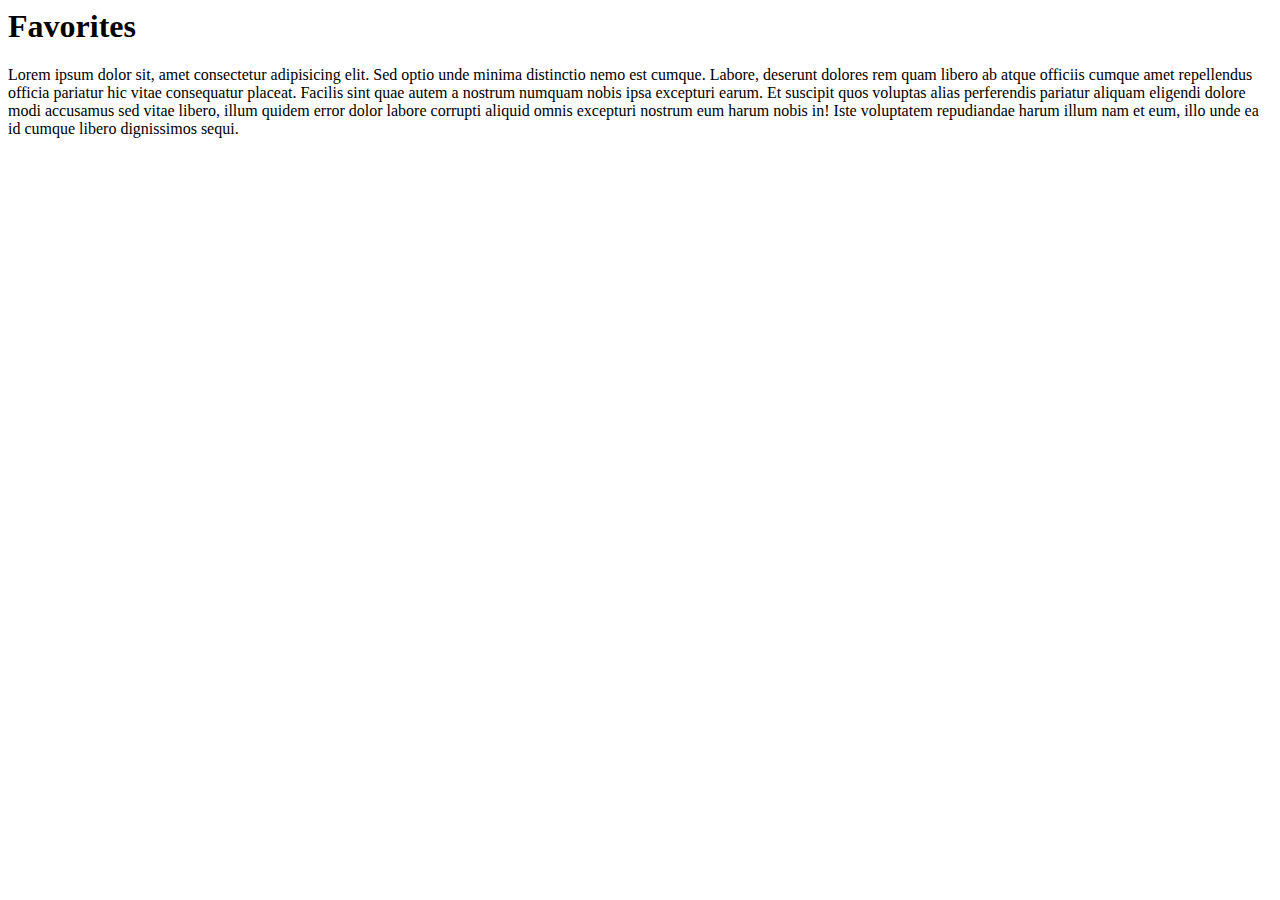
==== favorite.html @ a1ddba3a "Update major" ====
<html lang="en">
<head>
    <meta charset="UTF-8">
    <meta http-equiv="X-UA-Compatible" content="IE=edge">
    <meta name="viewport" content="width=device-width, initial-scale=1.0">
    <title>Favorites</title>
</head>
<body>
    <h1>Favorites</h1>
    Lorem ipsum dolor sit, amet consectetur adipisicing elit. Sed optio unde minima distinctio nemo est cumque. Labore, deserunt dolores rem quam libero ab atque officiis cumque amet repellendus officia pariatur hic vitae consequatur placeat. Facilis sint quae autem a nostrum numquam nobis ipsa excepturi earum. Et suscipit quos voluptas alias perferendis pariatur aliquam eligendi dolore modi accusamus sed vitae libero, illum quidem error dolor labore corrupti aliquid omnis excepturi nostrum eum harum nobis in! Iste voluptatem repudiandae harum illum nam et eum, illo unde ea id cumque libero dignissimos sequi.
</body>
</html>
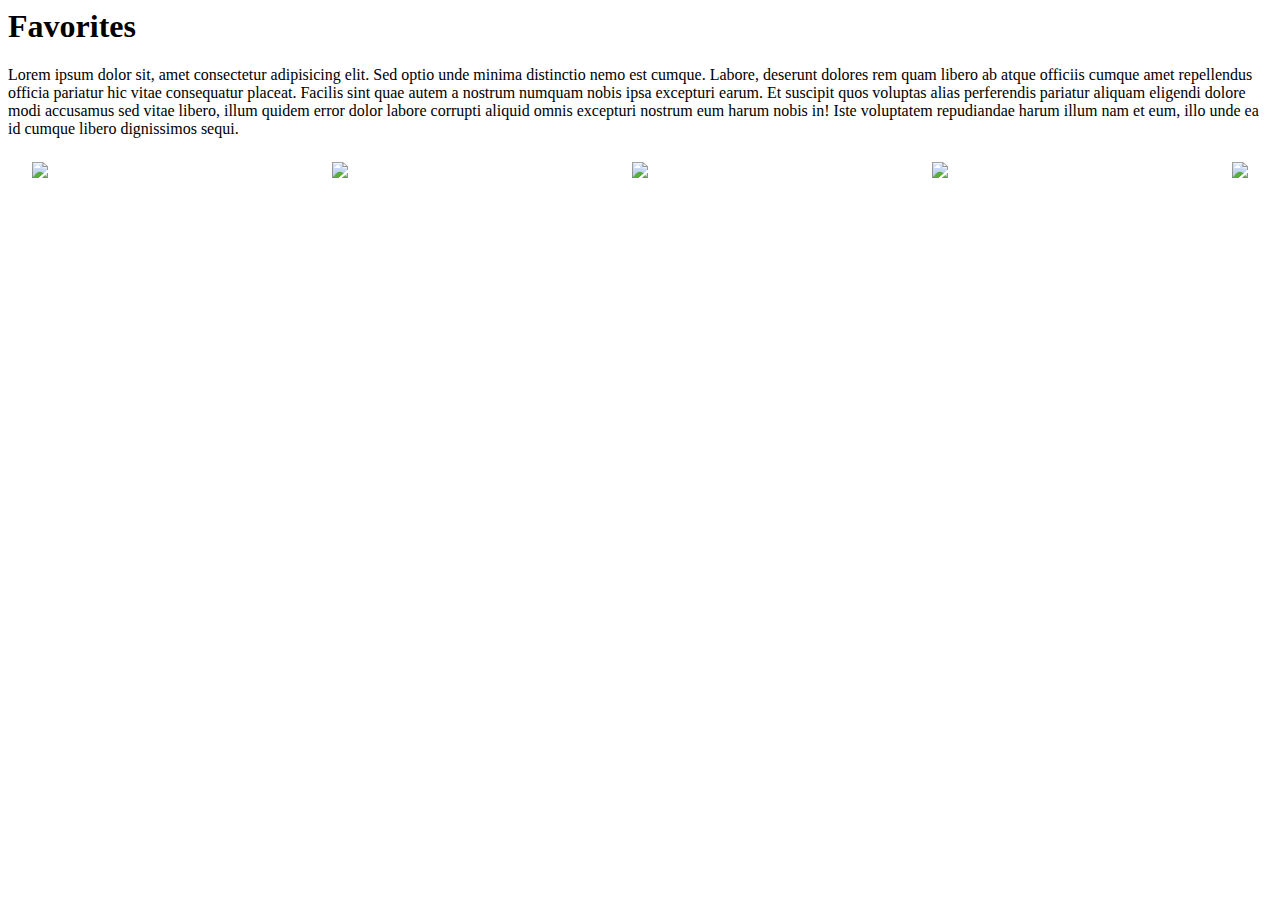
==== commit 8b3c537d: "Updated html pages foot nav" ====
--- a/favorite.html
+++ b/favorite.html
@@ -4,9 +4,19 @@
     <meta http-equiv="X-UA-Compatible" content="IE=edge">
     <meta name="viewport" content="width=device-width, initial-scale=1.0">
     <title>Favorites</title>
+    <link rel="stylesheet" href="favorite.css">
 </head>
 <body>
     <h1>Favorites</h1>
     Lorem ipsum dolor sit, amet consectetur adipisicing elit. Sed optio unde minima distinctio nemo est cumque. Labore, deserunt dolores rem quam libero ab atque officiis cumque amet repellendus officia pariatur hic vitae consequatur placeat. Facilis sint quae autem a nostrum numquam nobis ipsa excepturi earum. Et suscipit quos voluptas alias perferendis pariatur aliquam eligendi dolore modi accusamus sed vitae libero, illum quidem error dolor labore corrupti aliquid omnis excepturi nostrum eum harum nobis in! Iste voluptatem repudiandae harum illum nam et eum, illo unde ea id cumque libero dignissimos sequi.
+
+    <section class="foot-nav">
+        <a href="home.html"><div><img src="https://img.icons8.com/fluency-systems-filled/24/000000/home.png"/></div></a>
+        <a href="search.html"><div><img src="https://img.icons8.com/ios-glyphs/24/000000/search.png"/></div></a>
+        <a href="favorite.html"><div><img src="https://img.icons8.com/material-outlined/24/000000/filled-like.png"/></div></a>
+        <a href="shop.html"><div><img src="https://img.icons8.com/material-outlined/24/000000/shop.png"/></div></a>
+        <a href="user.html"><div><img src="https://img.icons8.com/small/24/000000/user.png"/></div></a>
+    </section>
+
 </body>
 </html>--- a/favorite.css
+++ b/favorite.css
@@ -0,0 +1,9 @@
+.foot-nav{
+    color: #ff3300; 
+    height: 4em;
+    display: flex;
+    justify-content: space-between;
+    align-items: center;
+    margin: 0em 1.5em;
+    position: static;
+  }